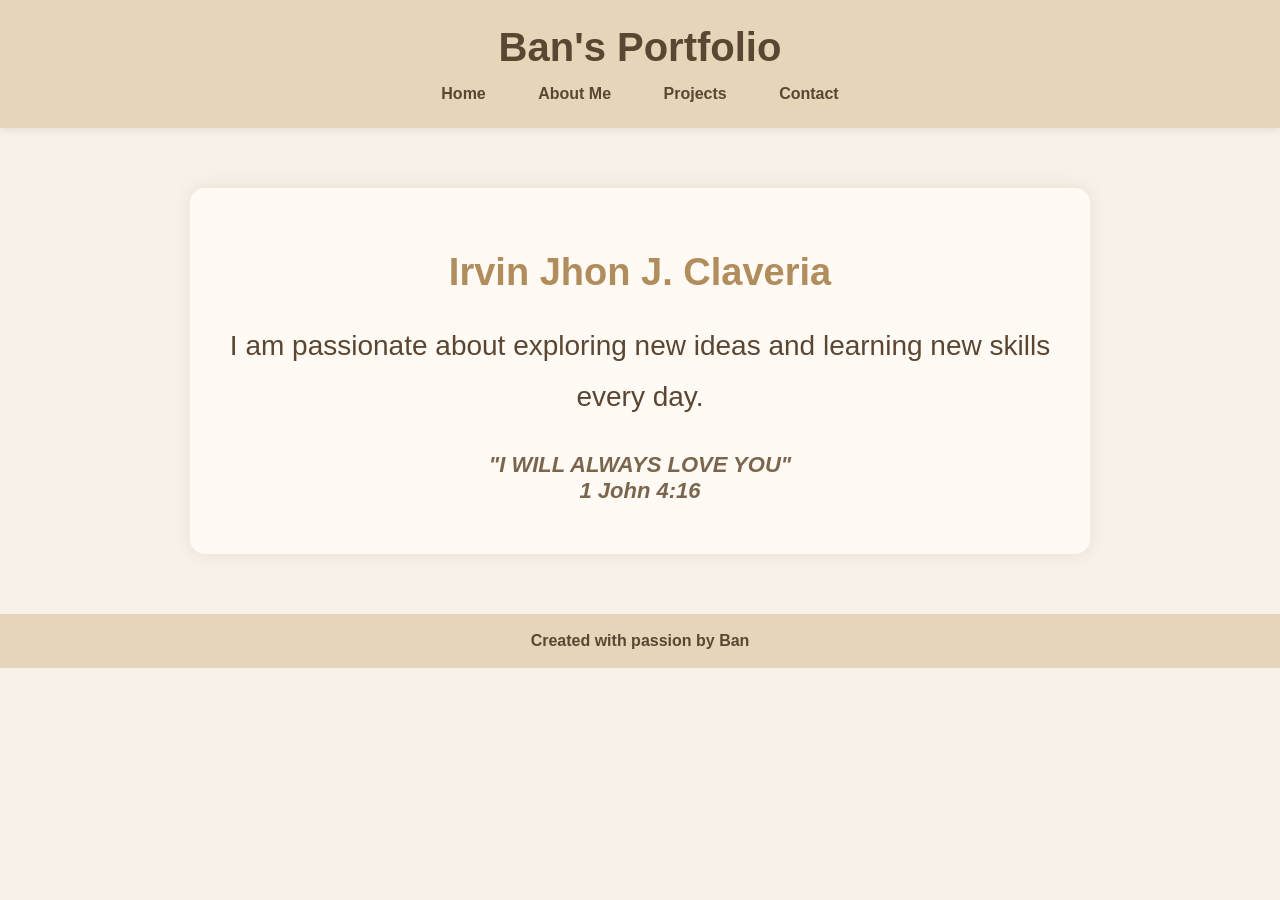
==== index.html @ 79890d84 "Add files via upload" ====
<!DOCTYPE html>
<html lang="en">
<head>
<meta charset="UTF-8">
<meta name="viewport" content="width=device-width, initial-scale=1.0">
<title>Ban's Portfolio</title>

<style>
*{
    margin:0;
    padding:0;
    box-sizing:border-box;
}

body{
    font-family:Arial, sans-serif;
    background:#f8f1e7;
    color:#5a4632;
}

header{
    background:#e6d5b8;
    text-align:center;
    padding:25px 15px;
    box-shadow:0 2px 8px rgba(0,0,0,0.08);
}

header h1{
    font-size:40px;
    margin-bottom:15px;
    font-weight:900;
}

nav a{
    text-decoration:none;
    color:#5a4632;
    font-weight:bold;
    margin:0 10px;
    padding:8px 14px;
    border-radius:6px;
    transition:0.3s;
}

nav a:hover{
    background:#d8c3a5;
    color:#000;
}

.content{
    max-width:900px;
    margin:60px auto;
    background:#fffaf3;
    padding:50px 30px;
    border-radius:15px;
    text-align:center;
    box-shadow:0 0 20px rgba(0,0,0,0.08);
}

.intro{
    font-size:28px;
    line-height:1.8;
    margin-bottom:30px;
}

.name{
    display:block;
    font-size:38px;
    font-weight:900;
    color:#b18d5d;
    margin-bottom:15px;
}

.quote{
    font-size:22px;
    font-style:italic;
    color:#7a654e;
    font-weight:bold;
}

footer{
    text-align:center;
    background:#e6d5b8;
    padding:18px;
    margin-top:50px;
    font-weight:bold;
}

@media(max-width:768px){

header h1{
    font-size:30px;
}

nav a{
    display:block;
    margin:8px auto;
    width:160px;
}

.content{
    margin:30px 15px;
    padding:30px 20px;
}

.intro{
    font-size:22px;
}

.name{
    font-size:30px;
}

.quote{
    font-size:18px;
}

}
</style>

</head>

<body>

<header>
    <h1>Ban's Portfolio</h1>

    <nav>
        <a href="index.html">Home</a>
        <a href="about me.html">About Me</a>
        <a href="project.html">Projects</a>
        <a href="contact.html">Contact</a>
    </nav>
</header>

<section class="content">

    <p class="intro">
        <span class="name">Irvin Jhon J. Claveria</span>
        I am passionate about exploring new ideas and learning new skills every day.
    </p>

    <p class="quote">
        "I WILL ALWAYS LOVE YOU" <br>
        1 John 4:16
    </p>

</section>

<footer>
    <p>Created with passion by Ban</p>
</footer>

</body>
</html>
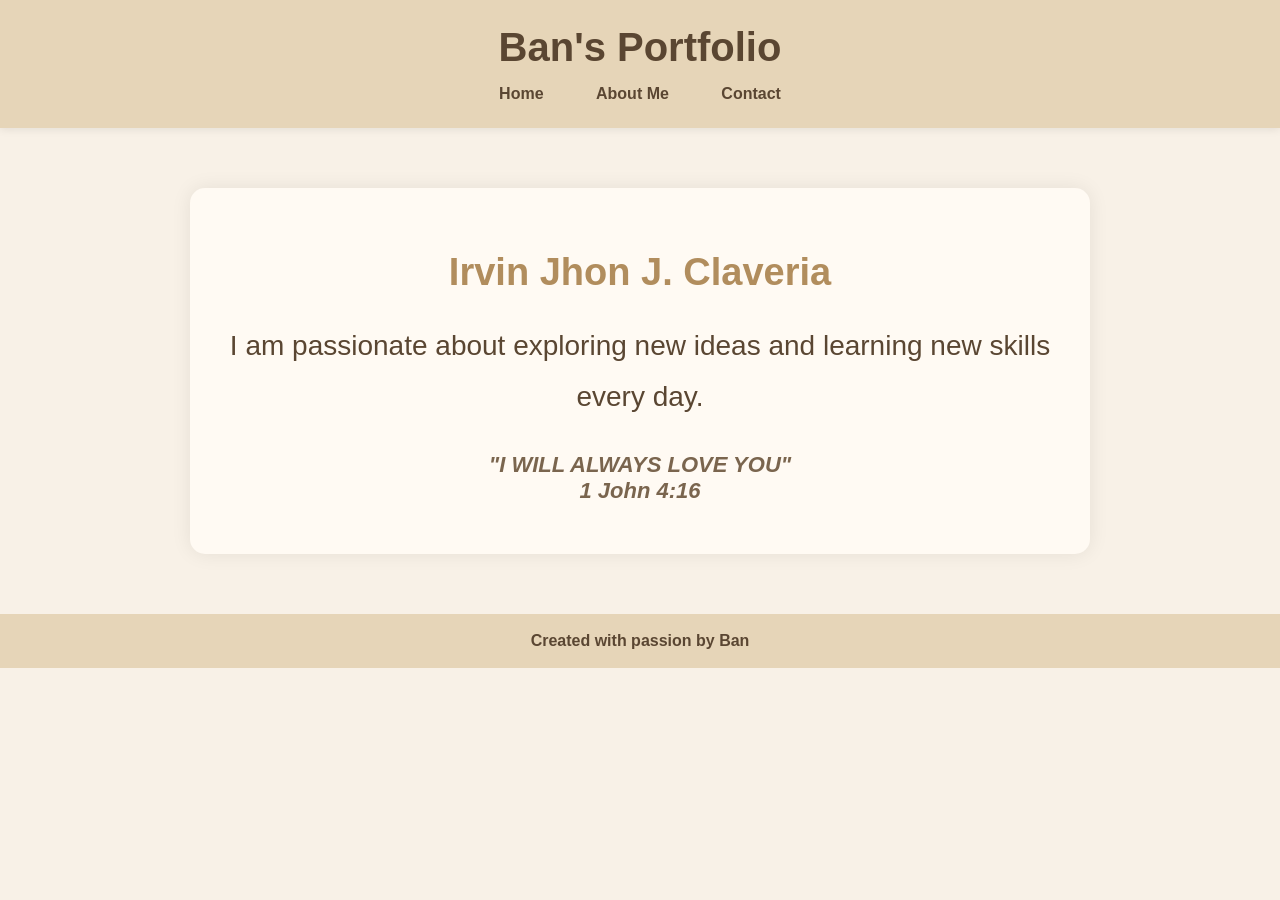
==== commit 54f07633: "Update index.html" ====
--- a/index.html
+++ b/index.html
@@ -127,7 +127,6 @@
     <nav>
         <a href="index.html">Home</a>
         <a href="about me.html">About Me</a>
-        <a href="project.html">Projects</a>
         <a href="contact.html">Contact</a>
     </nav>
 </header>
@@ -151,4 +150,4 @@
 </footer>
 
 </body>
-</html>+</html>
